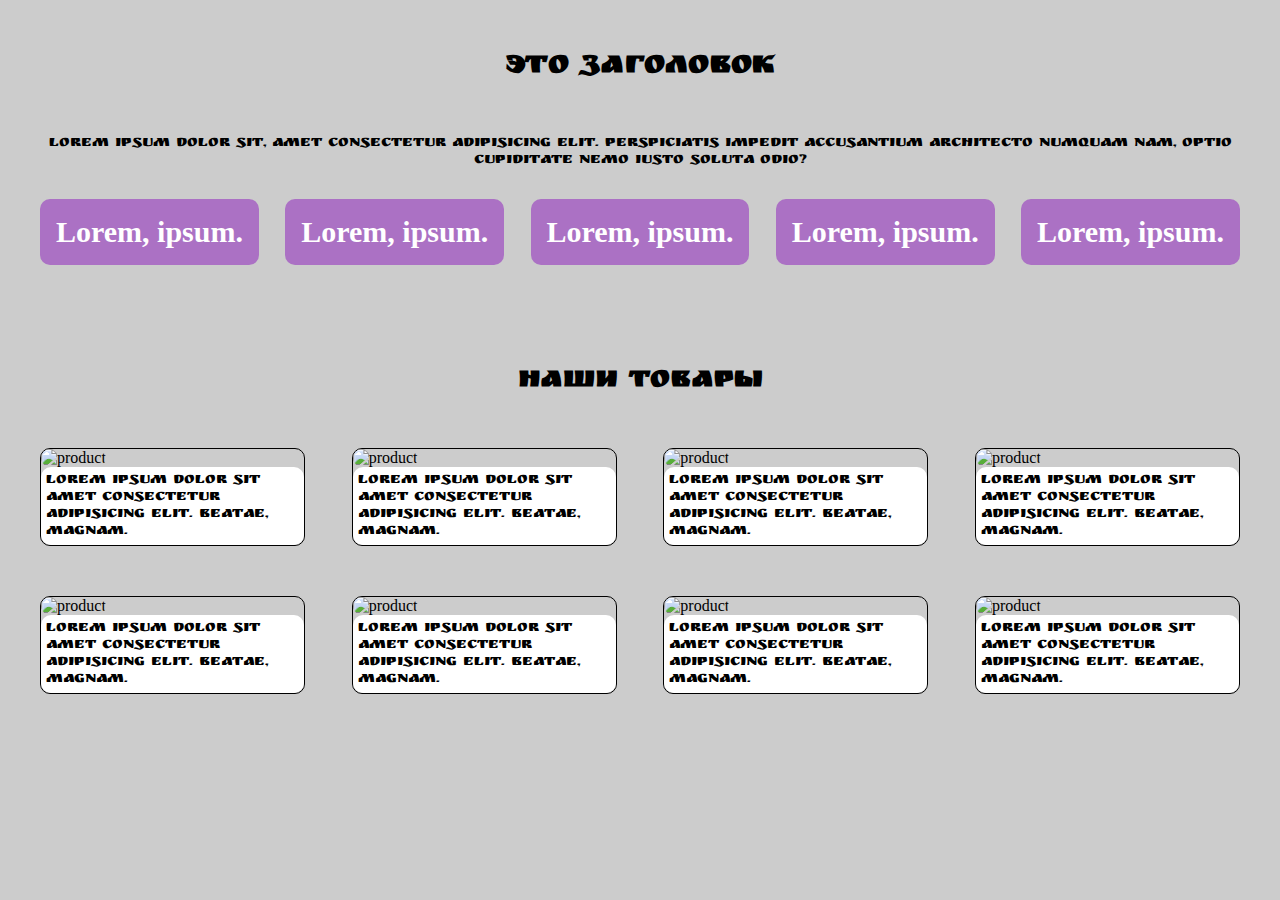
==== index.html @ 4cc1aedf "Сохранение задания" ====
<!DOCTYPE html>
<html lang="en">
<head>
    <meta charset="UTF-8">
    <meta http-equiv="X-UA-Compatible" content="IE=edge">
    <meta name="viewport" content="width=device-width, initial-scale=1.0">
    <title>Моя первая страница</title>
    <link rel="preconnect" href="https://fonts.googleapis.com">
<link rel="preconnect" href="https://fonts.gstatic.com" crossorigin>
<link href="https://fonts.googleapis.com/css2?family=Ruslan+Display&display=swap" rel="stylesheet">
    <link rel="stylesheet" href="HW2.css">
    
</head>
<body>
   <div class="header">
    <div class="container">
    <h1 class="title">Это заголовок</h1> 
    <p class="desc">Lorem ipsum dolor sit, amet consectetur adipisicing elit. Perspiciatis impedit accusantium architecto numquam nam, optio cupiditate nemo iusto soluta odio?</p>
   <div class="nav">
    <a class="nav-link" href="#">Lorem, ipsum.</a>
    <a class="nav-link" href="#">Lorem, ipsum.</a>
    <a class="nav-link" href="#">Lorem, ipsum.</a>
    <a class="nav-link" href="#">Lorem, ipsum.</a>
    <a class="nav-link" href="#">Lorem, ipsum.</a>
   </div>
    </div>

    </div>

    <div class="content">
        <div class="container">
            <h2 class="subtitle">Наши товары</h2>
        <div class="item-box">
            <div class="item">
                <img class="item-pic" src="https://i.ebayimg.com/images/g/GXwAAOSwpY5hA4Dz/s-l500.jpg" alt="product">
                <a class="item-link" href="HW.html">Lorem ipsum dolor sit amet consectetur adipisicing elit. Beatae, magnam.</a>
            </div>
            <div class="item">
                <img class="item-pic" src="https://i.ebayimg.com/images/g/GXwAAOSwpY5hA4Dz/s-l500.jpg" alt="product">
                <a class="item-link" href="HW.html">Lorem ipsum dolor sit amet consectetur adipisicing elit. Beatae, magnam.</a>
            </div>
            <div class="item">
                <img class="item-pic" src="https://i.ebayimg.com/images/g/GXwAAOSwpY5hA4Dz/s-l500.jpg" alt="product">
                <a class="item-link" href="HW.html">Lorem ipsum dolor sit amet consectetur adipisicing elit. Beatae, magnam.</a>
            </div>
            <div class="item">
                <img class="item-pic" src="https://i.ebayimg.com/images/g/GXwAAOSwpY5hA4Dz/s-l500.jpg" alt="product">
                <a class="item-link" href="HW.html">Lorem ipsum dolor sit amet consectetur adipisicing elit. Beatae, magnam.</a>
            </div>
            <div class="item">
                <img class="item-pic" src="https://i.ebayimg.com/images/g/GXwAAOSwpY5hA4Dz/s-l500.jpg" alt="product">
                <a class="item-link" href="HW.html">Lorem ipsum dolor sit amet consectetur adipisicing elit. Beatae, magnam.</a>
            </div>
            <div class="item">
                <img class="item-pic" src="https://i.ebayimg.com/images/g/GXwAAOSwpY5hA4Dz/s-l500.jpg" alt="product">
                <a class="item-link" href="HW.html">Lorem ipsum dolor sit amet consectetur adipisicing elit. Beatae, magnam.</a>
            </div>
            <div class="item">
                <img class="item-pic" src="https://i.ebayimg.com/images/g/GXwAAOSwpY5hA4Dz/s-l500.jpg" alt="product">
                <a class="item-link" href="HW.html">Lorem ipsum dolor sit amet consectetur adipisicing elit. Beatae, magnam.</a>
            </div>
            <div class="item">
                <img class="item-pic" src="https://i.ebayimg.com/images/g/GXwAAOSwpY5hA4Dz/s-l500.jpg" alt="product">
                <a class="item-link" href="HW.html">Lorem ipsum dolor sit amet consectetur adipisicing elit. Beatae, magnam.</a>
            </div>
        </div>
        </div>
    </div>

<div class="footer">
<div class="container"></div>
</div>

</body>
</html>
---- HW2.css ----
* {
    margin: 0;
    padding: 0;
}


body {
    background-color: #ccc;
    
}

.container {
    width: 1200px;
    margin: 0 auto;


}

.title, .desc, .subtitle {
    text-align: center;
    margin-top: 50px;
    font-family: 'Ruslan Display', cursive;
}

.nav {
    margin-top: 30px;
    display: flex;
    justify-content: space-between;
}

.nav-link {
    font-size: 30px;
    font-weight: bold;
    color: #fff;
    text-decoration: none;
    padding: 15px;
    background-color: rgb(171, 113, 196);
    border-radius: 10px;
    display: block;
    border: 1px solid transparent;
}

.nav-link:hover {
    border: 1px solid rgb(74, 73, 172);
    color: rgb(36, 33, 34);
    background-color: #fff;
}


.item {
    width: 263px;
    border: 1px solid #000;
    border-radius: 10px;
}

.item-pic {
    width: 100%;
    border-radius: 10px;
}

.content {
    margin-top: 100px;
}

.subtitle {
    font-family: 'Ruslan Display', cursive;
    font-size: 30px;
}

.item-box {
    margin-top: 50px;
    display: flex;
    flex-wrap: wrap;
    justify-content: space-between;

}

.item {
    margin-bottom: 50px;
}

.item-link {
    padding: 5px;
    background-color: #fff;
    display: block;
    border-radius: 10px;
    font-family: 'Ruslan Display', cursive;
    text-decoration: none;
    color: #000;
}


.desc-pic {
    display: block;
    margin-left: auto;
    margin-right: auto;
    width: 400px;
    border-radius: 10px;
    border: 1px solid #000;
}

#desc-text {
    padding-bottom: 20px;
}

button {
    background-color: rgb(85, 23, 165);
    color: #fff;
    border: none;
    border-radius: 10px;
    padding-right: 10px;
    padding-top: 20px;
    padding-bottom: 20px;
}

button img {
    margin-right: 20px;
    margin-left: 10px;
}

.button-home button {
    font-size: 30px;
    font-weight: bold;
    
}
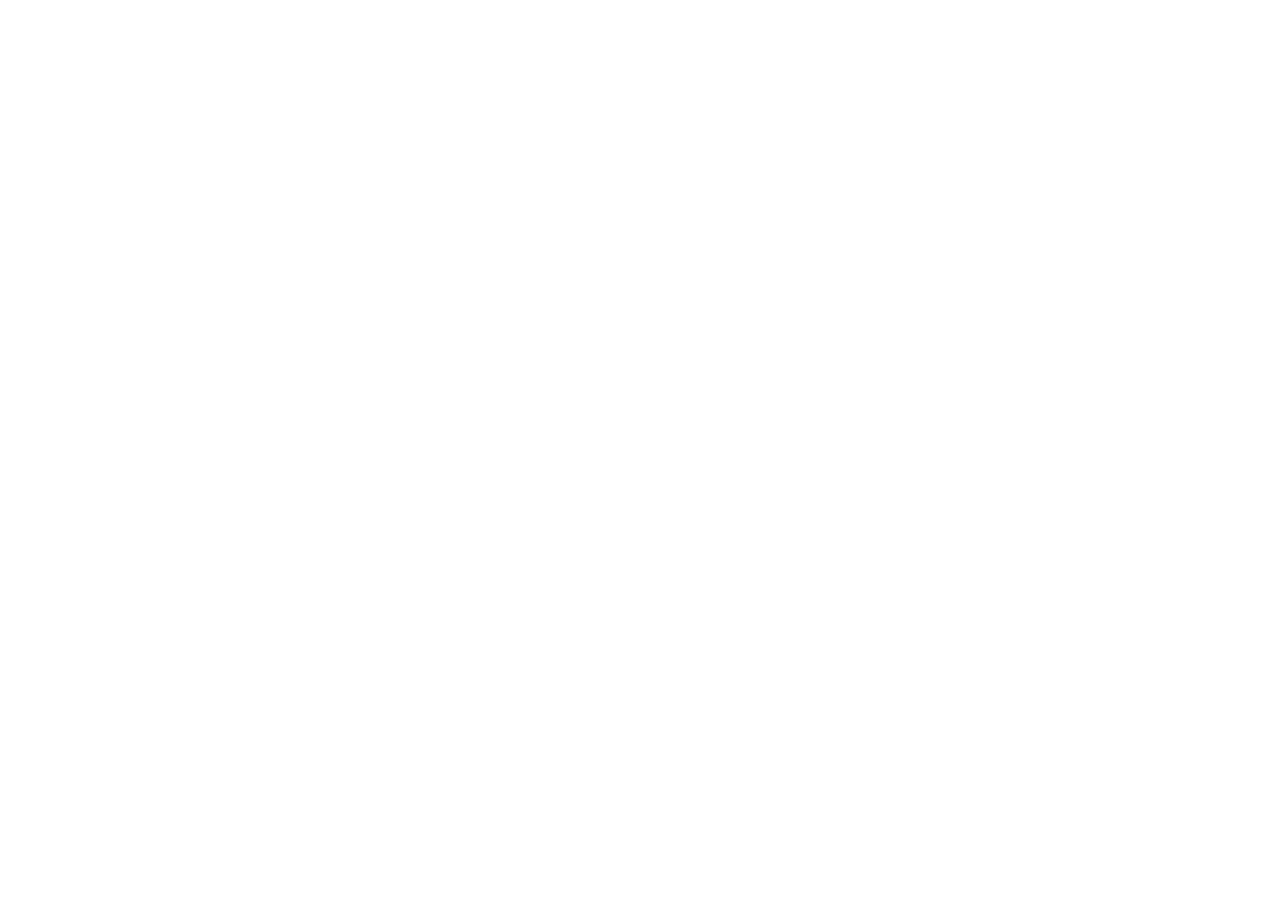
==== commit 90ad6f07: "Add files via upload" ====
--- a/index.html
+++ b/index.html
@@ -1,75 +1,26 @@
-<!DOCTYPE html>
-<html lang="en">
-<head>
-    <meta charset="UTF-8">
-    <meta http-equiv="X-UA-Compatible" content="IE=edge">
-    <meta name="viewport" content="width=device-width, initial-scale=1.0">
-    <title>Моя первая страница</title>
-    <link rel="preconnect" href="https://fonts.googleapis.com">
-<link rel="preconnect" href="https://fonts.gstatic.com" crossorigin>
-<link href="https://fonts.googleapis.com/css2?family=Ruslan+Display&display=swap" rel="stylesheet">
-    <link rel="stylesheet" href="HW2.css">
-    
-</head>
-<body>
-   <div class="header">
-    <div class="container">
-    <h1 class="title">Это заголовок</h1> 
-    <p class="desc">Lorem ipsum dolor sit, amet consectetur adipisicing elit. Perspiciatis impedit accusantium architecto numquam nam, optio cupiditate nemo iusto soluta odio?</p>
-   <div class="nav">
-    <a class="nav-link" href="#">Lorem, ipsum.</a>
-    <a class="nav-link" href="#">Lorem, ipsum.</a>
-    <a class="nav-link" href="#">Lorem, ipsum.</a>
-    <a class="nav-link" href="#">Lorem, ipsum.</a>
-    <a class="nav-link" href="#">Lorem, ipsum.</a>
-   </div>
-    </div>
-
-    </div>
-
-    <div class="content">
-        <div class="container">
-            <h2 class="subtitle">Наши товары</h2>
-        <div class="item-box">
-            <div class="item">
-                <img class="item-pic" src="https://i.ebayimg.com/images/g/GXwAAOSwpY5hA4Dz/s-l500.jpg" alt="product">
-                <a class="item-link" href="HW.html">Lorem ipsum dolor sit amet consectetur adipisicing elit. Beatae, magnam.</a>
-            </div>
-            <div class="item">
-                <img class="item-pic" src="https://i.ebayimg.com/images/g/GXwAAOSwpY5hA4Dz/s-l500.jpg" alt="product">
-                <a class="item-link" href="HW.html">Lorem ipsum dolor sit amet consectetur adipisicing elit. Beatae, magnam.</a>
-            </div>
-            <div class="item">
-                <img class="item-pic" src="https://i.ebayimg.com/images/g/GXwAAOSwpY5hA4Dz/s-l500.jpg" alt="product">
-                <a class="item-link" href="HW.html">Lorem ipsum dolor sit amet consectetur adipisicing elit. Beatae, magnam.</a>
-            </div>
-            <div class="item">
-                <img class="item-pic" src="https://i.ebayimg.com/images/g/GXwAAOSwpY5hA4Dz/s-l500.jpg" alt="product">
-                <a class="item-link" href="HW.html">Lorem ipsum dolor sit amet consectetur adipisicing elit. Beatae, magnam.</a>
-            </div>
-            <div class="item">
-                <img class="item-pic" src="https://i.ebayimg.com/images/g/GXwAAOSwpY5hA4Dz/s-l500.jpg" alt="product">
-                <a class="item-link" href="HW.html">Lorem ipsum dolor sit amet consectetur adipisicing elit. Beatae, magnam.</a>
-            </div>
-            <div class="item">
-                <img class="item-pic" src="https://i.ebayimg.com/images/g/GXwAAOSwpY5hA4Dz/s-l500.jpg" alt="product">
-                <a class="item-link" href="HW.html">Lorem ipsum dolor sit amet consectetur adipisicing elit. Beatae, magnam.</a>
-            </div>
-            <div class="item">
-                <img class="item-pic" src="https://i.ebayimg.com/images/g/GXwAAOSwpY5hA4Dz/s-l500.jpg" alt="product">
-                <a class="item-link" href="HW.html">Lorem ipsum dolor sit amet consectetur adipisicing elit. Beatae, magnam.</a>
-            </div>
-            <div class="item">
-                <img class="item-pic" src="https://i.ebayimg.com/images/g/GXwAAOSwpY5hA4Dz/s-l500.jpg" alt="product">
-                <a class="item-link" href="HW.html">Lorem ipsum dolor sit amet consectetur adipisicing elit. Beatae, magnam.</a>
-            </div>
-        </div>
-        </div>
-    </div>
-
-<div class="footer">
-<div class="container"></div>
-</div>
-
-</body>
+<!DOCTYPE html>
+<html lang="en">
+<head>
+    <meta charset="UTF-8">
+    <meta http-equiv="X-UA-Compatible" content="IE=edge">
+    <meta name="viewport" content="width=device-width, initial-scale=1.0">
+    <title>Document</title>
+</head>
+<body>
+    <script>
+const accept_name = () => prompt("Введите Ваше имя","Имя" );
+
+
+const withdraw_name = name => {
+    if (name != null && name !== "Имя"){
+        alert(`Вас зовут ${name}`)
+    }
+    else{
+        alert(`Вы не указали Выше имя`)
+    }
+}
+
+withdraw_name(accept_name())
+    </script>
+</body>
 </html>